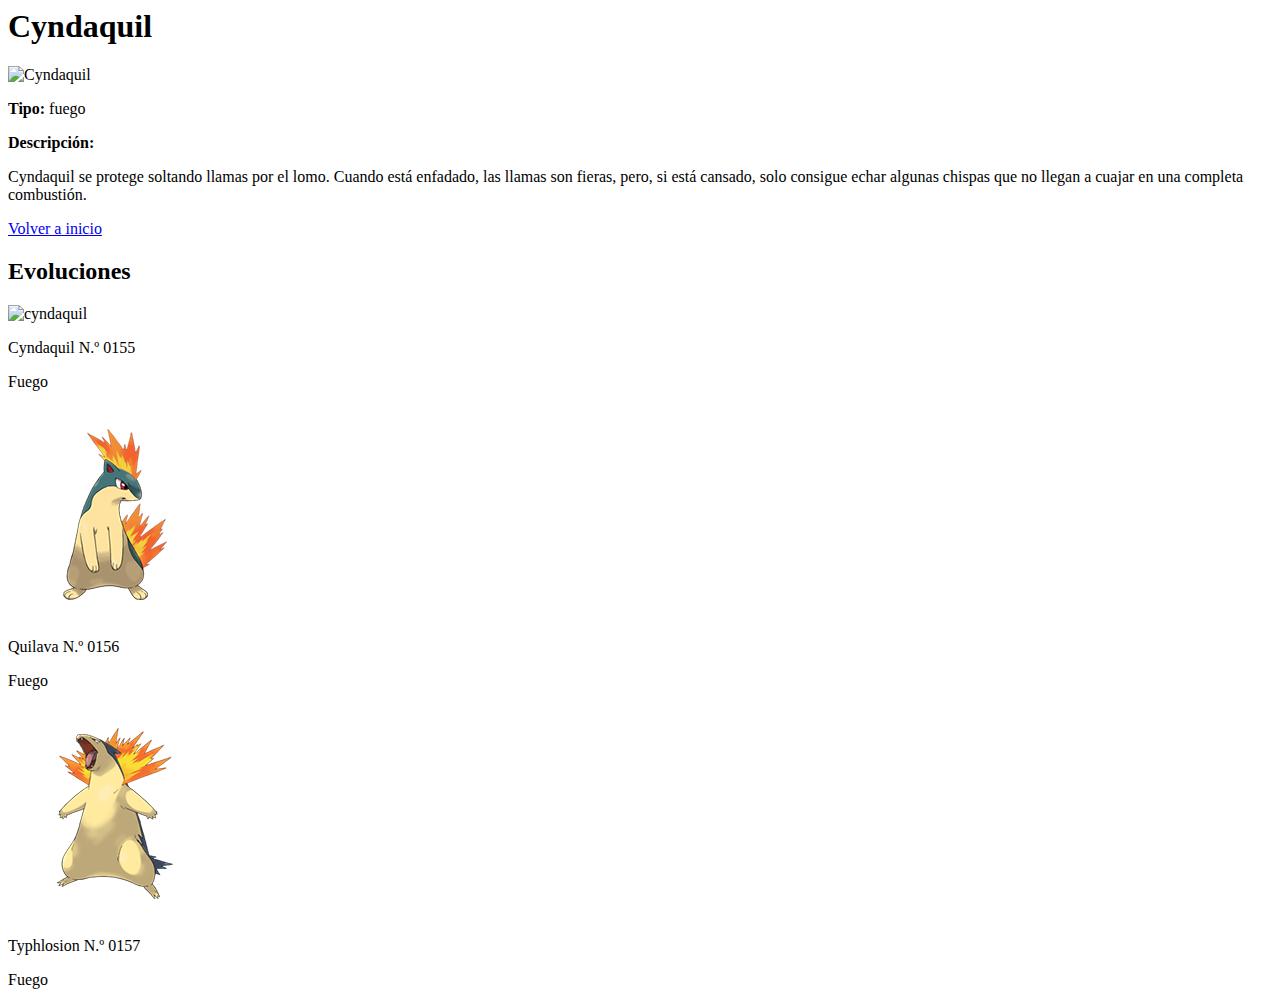
==== cindaquil/index.html @ 27801b13 "evo nombres" ====
<html lang="es">
<head>
    <meta charset="UTF-8">
    <meta name="viewport" content="width=device-width, initial-scale=1.0">
    <title>Cyndaquil</title>
    <link rel="stylesheet" href="css.css">
</head>
<body>
    <div class="container">
        <h1>Cyndaquil</h1>
        <img src="../IMG/cyndaquil.png" alt="Cyndaquil">
        <p><strong>Tipo:</strong> <span class="tipo">fuego</span></p>
        <p><strong>Descripción:</strong></p>
        <p>Cyndaquil se protege soltando llamas por el lomo. Cuando está enfadado, las llamas son fieras, pero, si está cansado, solo consigue echar algunas chispas que no llegan a cuajar en una completa combustión.</p>
        <a href="../index.html" class="boton">Volver a inicio</a>
        <div class="evoluciones">
            <h2>Evoluciones</h2>
            <div class="evolucion">
                <img src="../IMG/cyndaquil.png" alt="cyndaquil">
                <p>Cyndaquil N.º 0155</p>
                <p><span class="tipo">Fuego</span>
            </div>
            <div class="evolucion">
                <img src="../IMG/quilava.png" alt="quilava">
                <p>Quilava N.º 0156</p>
                <p><span class="tipo">Fuego</span>
            <div class="evolucion">
                <img src="../IMG/typhlosion.png" alt="typhlosion">
                <p>Typhlosion N.º 0157</p>
                <p><span class="tipo">Fuego</span> 
            </div>
    </div>
</body>
</html>
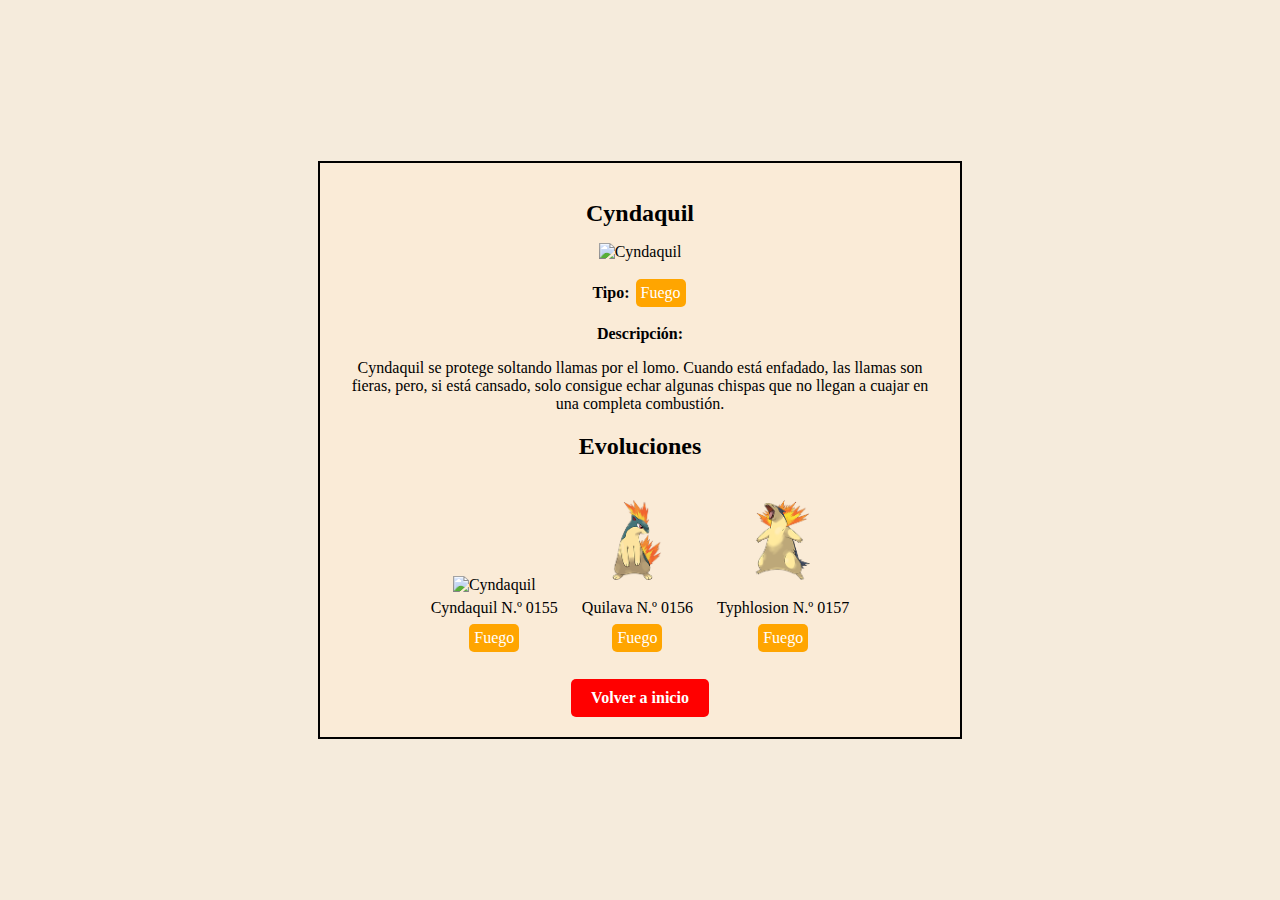
==== commit 4b724574: "estetica" ====
--- a/cindaquil/index.html
+++ b/cindaquil/index.html
@@ -1,3 +1,4 @@
+<!DOCTYPE html>
 <html lang="es">
 <head>
     <meta charset="UTF-8">
@@ -9,26 +10,28 @@
     <div class="container">
         <h1>Cyndaquil</h1>
         <img src="../IMG/cyndaquil.png" alt="Cyndaquil">
-        <p><strong>Tipo:</strong> <span class="tipo">fuego</span></p>
+        <p><strong>Tipo:</strong> <span class="tipo">Fuego</span></p>
         <p><strong>Descripción:</strong></p>
         <p>Cyndaquil se protege soltando llamas por el lomo. Cuando está enfadado, las llamas son fieras, pero, si está cansado, solo consigue echar algunas chispas que no llegan a cuajar en una completa combustión.</p>
-        <a href="../index.html" class="boton">Volver a inicio</a>
         <div class="evoluciones">
             <h2>Evoluciones</h2>
             <div class="evolucion">
-                <img src="../IMG/cyndaquil.png" alt="cyndaquil">
+                <img src="../IMG/cyndaquil.png" alt="Cyndaquil">
                 <p>Cyndaquil N.º 0155</p>
-                <p><span class="tipo">Fuego</span>
+                <p><span class="tipo">Fuego</span></p>
             </div>
             <div class="evolucion">
-                <img src="../IMG/quilava.png" alt="quilava">
+                <img src="../IMG/quilava.png" alt="Quilava">
                 <p>Quilava N.º 0156</p>
-                <p><span class="tipo">Fuego</span>
+                <p><span class="tipo">Fuego</span></p>
+            </div>
             <div class="evolucion">
-                <img src="../IMG/typhlosion.png" alt="typhlosion">
+                <img src="../IMG/typhlosion.png" alt="Typhlosion">
                 <p>Typhlosion N.º 0157</p>
-                <p><span class="tipo">Fuego</span> 
+                <p><span class="tipo">Fuego</span></p>
             </div>
+        </div>
+        <a href="../index.html" class="boton">Volver a inicio</a>
     </div>
 </body>
-</html>+</html>
--- a/cindaquil/css.css
+++ b/cindaquil/css.css
@@ -0,0 +1,55 @@
+body {
+    font-family: 'Press Start 2P', cursive;
+    background-color: #f5ebdc;
+    text-align: center;
+    margin: 0;
+    padding: 0;
+    display: flex;
+    justify-content: center;
+    align-items: center;
+    height: 100vh;
+}
+.container {
+    background: #faebd7;
+    padding: 20px;
+    border: 2px solid black;
+    max-width: 600px; /* Misma anchura que la página de Gengar */
+}
+h1 {
+    font-size: 24px;
+}
+img {
+    width: 200px;
+}
+.tipo {
+    background: orange;
+    padding: 5px;
+    border-radius: 5px;
+    color: white;
+    display: inline-block;
+    margin: 2px;
+}
+.boton {
+    display: inline-block;
+    margin-top: 10px;
+    padding: 10px 20px;
+    background: red;
+    color: white;
+    text-decoration: none;
+    font-weight: bold;
+    border-radius: 5px;
+}
+.evoluciones {
+    margin-top: 20px;
+}
+.evolucion {
+    display: inline-block;
+    margin: 10px;
+}
+.evolucion img {
+    width: 100px;
+}
+.evolucion p {
+    margin: 5px 0;
+}
+
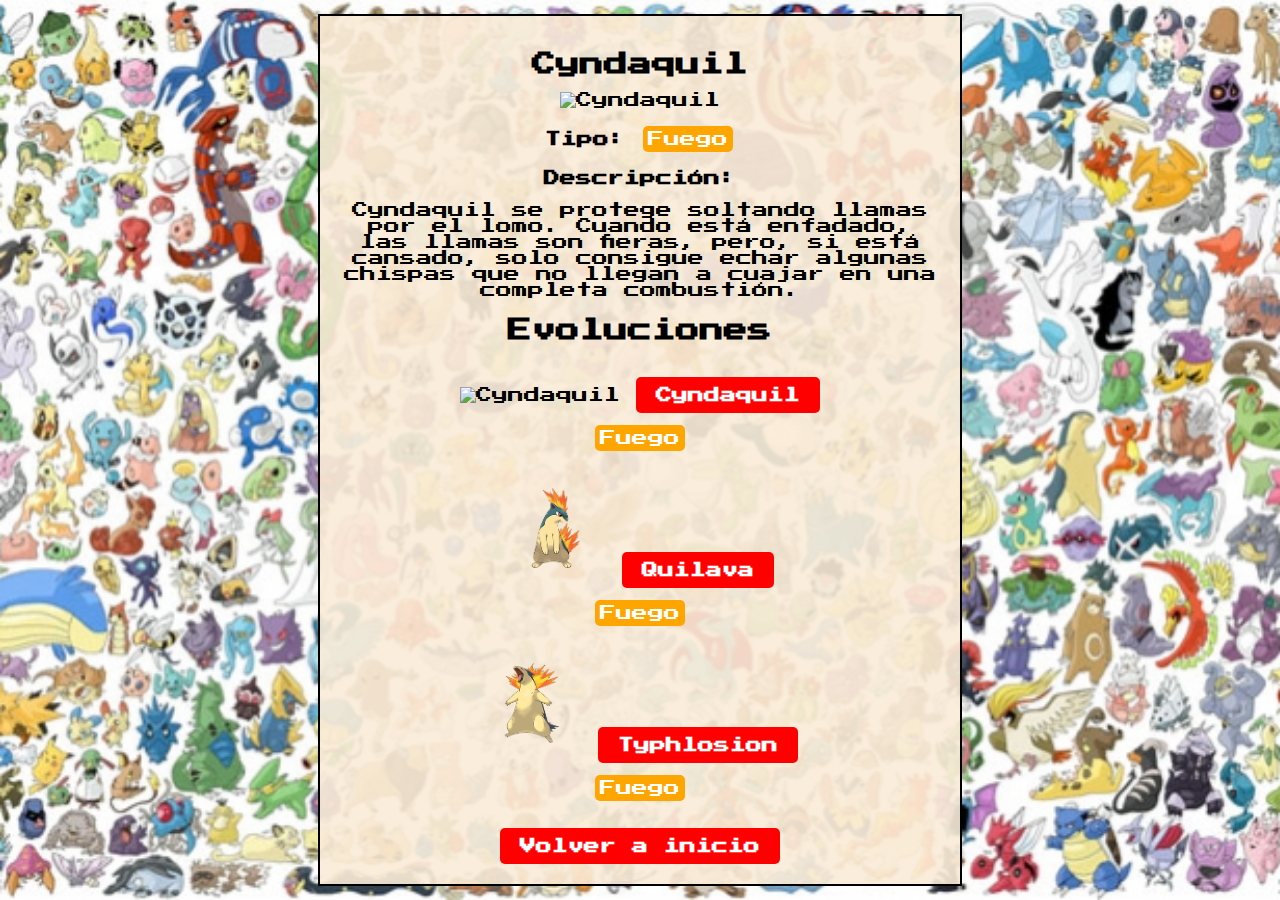
==== commit 4e92281b: "textos links" ====
--- a/cindaquil/index.html
+++ b/cindaquil/index.html
@@ -5,6 +5,7 @@
     <meta name="viewport" content="width=device-width, initial-scale=1.0">
     <title>Cyndaquil</title>
     <link rel="stylesheet" href="css.css">
+    <link href="https://fonts.googleapis.com/css2?family=Press+Start+2P&display=swap" rel="stylesheet">
 </head>
 <body>
     <div class="container">
@@ -17,17 +18,17 @@
             <h2>Evoluciones</h2>
             <div class="evolucion">
                 <img src="../IMG/cyndaquil.png" alt="Cyndaquil">
-                <p>Cyndaquil N.º 0155</p>
+                <p href="/cindaquil/index.html" class="boton">Cyndaquil</p>
                 <p><span class="tipo">Fuego</span></p>
             </div>
             <div class="evolucion">
                 <img src="../IMG/quilava.png" alt="Quilava">
-                <p>Quilava N.º 0156</p>
+                <p href="../quilava/index.html" class="boton">Quilava</p>
                 <p><span class="tipo">Fuego</span></p>
             </div>
             <div class="evolucion">
                 <img src="../IMG/typhlosion.png" alt="Typhlosion">
-                <p>Typhlosion N.º 0157</p>
+                <p href="../thyphlosion/index.html" class="boton">Typhlosion</p>
                 <p><span class="tipo">Fuego</span></p>
             </div>
         </div>
--- a/cindaquil/css.css
+++ b/cindaquil/css.css
@@ -1,6 +1,7 @@
 body {
     font-family: 'Press Start 2P', cursive;
-    background-color: #f5ebdc;
+    background: url('../IMG/fono\ personajes.jpg') no-repeat center center fixed; /* Fondo para la página de Cyndaquil */
+    background-size: cover;
     text-align: center;
     margin: 0;
     padding: 0;
@@ -10,7 +11,7 @@
     height: 100vh;
 }
 .container {
-    background: #faebd7;
+    background: rgba(250, 235, 215, 0.9); /* Fondo semitransparente para el contenedor */
     padding: 20px;
     border: 2px solid black;
     max-width: 600px; /* Misma anchura que la página de Gengar */
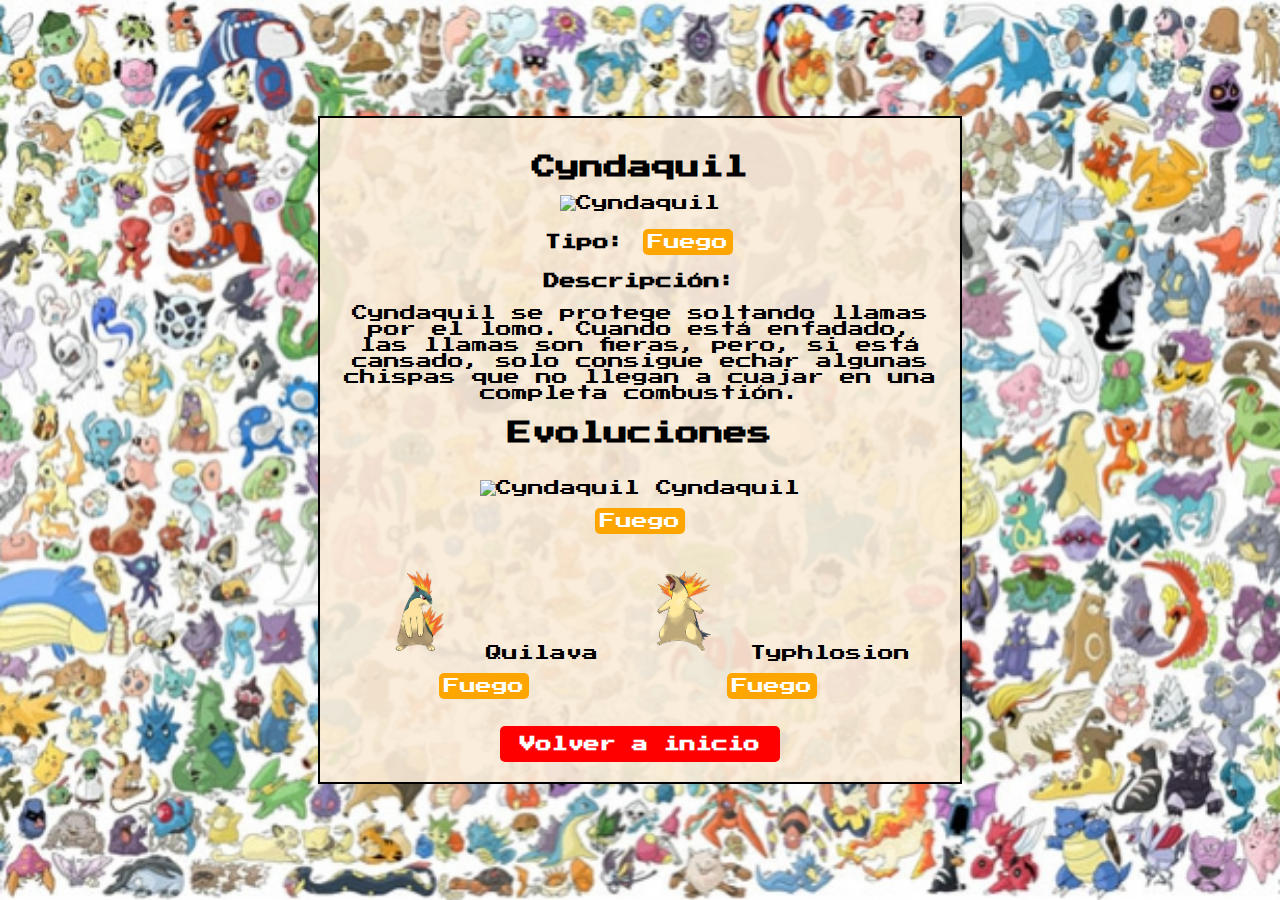
==== commit 28633eb9: "clases" ====
--- a/cindaquil/index.html
+++ b/cindaquil/index.html
@@ -18,17 +18,17 @@
             <h2>Evoluciones</h2>
             <div class="evolucion">
                 <img src="../IMG/cyndaquil.png" alt="Cyndaquil">
-                <p href="/cindaquil/index.html" class="boton">Cyndaquil</p>
+                <p href="/cindaquil/index.html" class="evolucion">Cyndaquil</p>
                 <p><span class="tipo">Fuego</span></p>
             </div>
             <div class="evolucion">
                 <img src="../IMG/quilava.png" alt="Quilava">
-                <p href="../quilava/index.html" class="boton">Quilava</p>
+                <p href="../quilava/index.html" class="evolucion">Quilava</p>
                 <p><span class="tipo">Fuego</span></p>
             </div>
             <div class="evolucion">
                 <img src="../IMG/typhlosion.png" alt="Typhlosion">
-                <p href="../thyphlosion/index.html" class="boton">Typhlosion</p>
+                <p href="../thyphlosion/index.html" class="evolucion">Typhlosion</p>
                 <p><span class="tipo">Fuego</span></p>
             </div>
         </div>
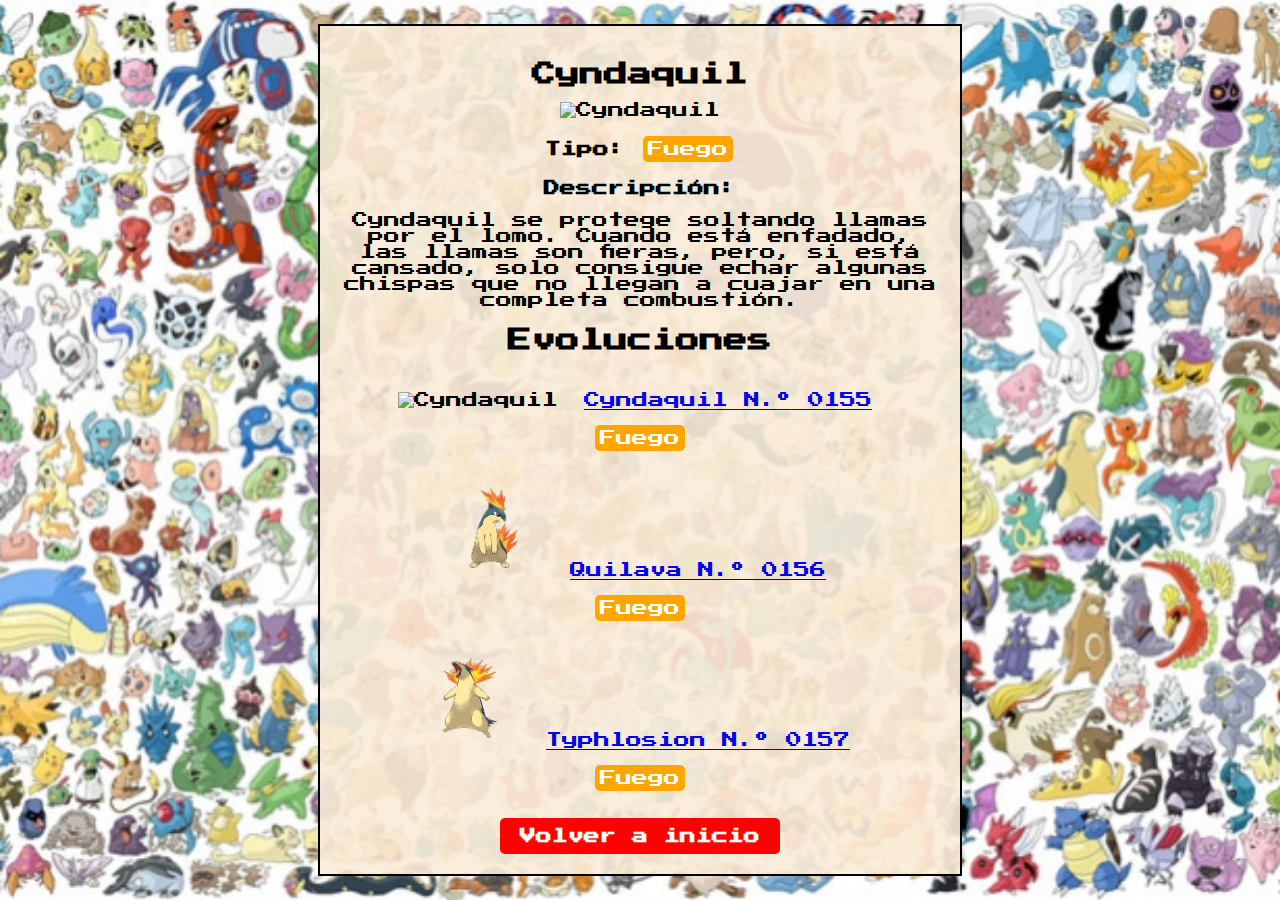
==== commit b875b4fe: "nombres" ====
--- a/cindaquil/index.html
+++ b/cindaquil/index.html
@@ -18,17 +18,17 @@
             <h2>Evoluciones</h2>
             <div class="evolucion">
                 <img src="../IMG/cyndaquil.png" alt="Cyndaquil">
-                <p href="/cindaquil/index.html" class="evolucion">Cyndaquil</p>
+                <a href="/cindaquil/index.html" class="evolucion">Cyndaquil N.º 0155</a>
                 <p><span class="tipo">Fuego</span></p>
             </div>
             <div class="evolucion">
                 <img src="../IMG/quilava.png" alt="Quilava">
-                <p href="../quilava/index.html" class="evolucion">Quilava</p>
+                <a href="../quilava/index.html" class="evolucion">Quilava N.º 0156</a>
                 <p><span class="tipo">Fuego</span></p>
             </div>
             <div class="evolucion">
                 <img src="../IMG/typhlosion.png" alt="Typhlosion">
-                <p href="../thyphlosion/index.html" class="evolucion">Typhlosion</p>
+                <a href="../thyphlosion/index.html" class="evolucion">Typhlosion N.º 0157</a>
                 <p><span class="tipo">Fuego</span></p>
             </div>
         </div>
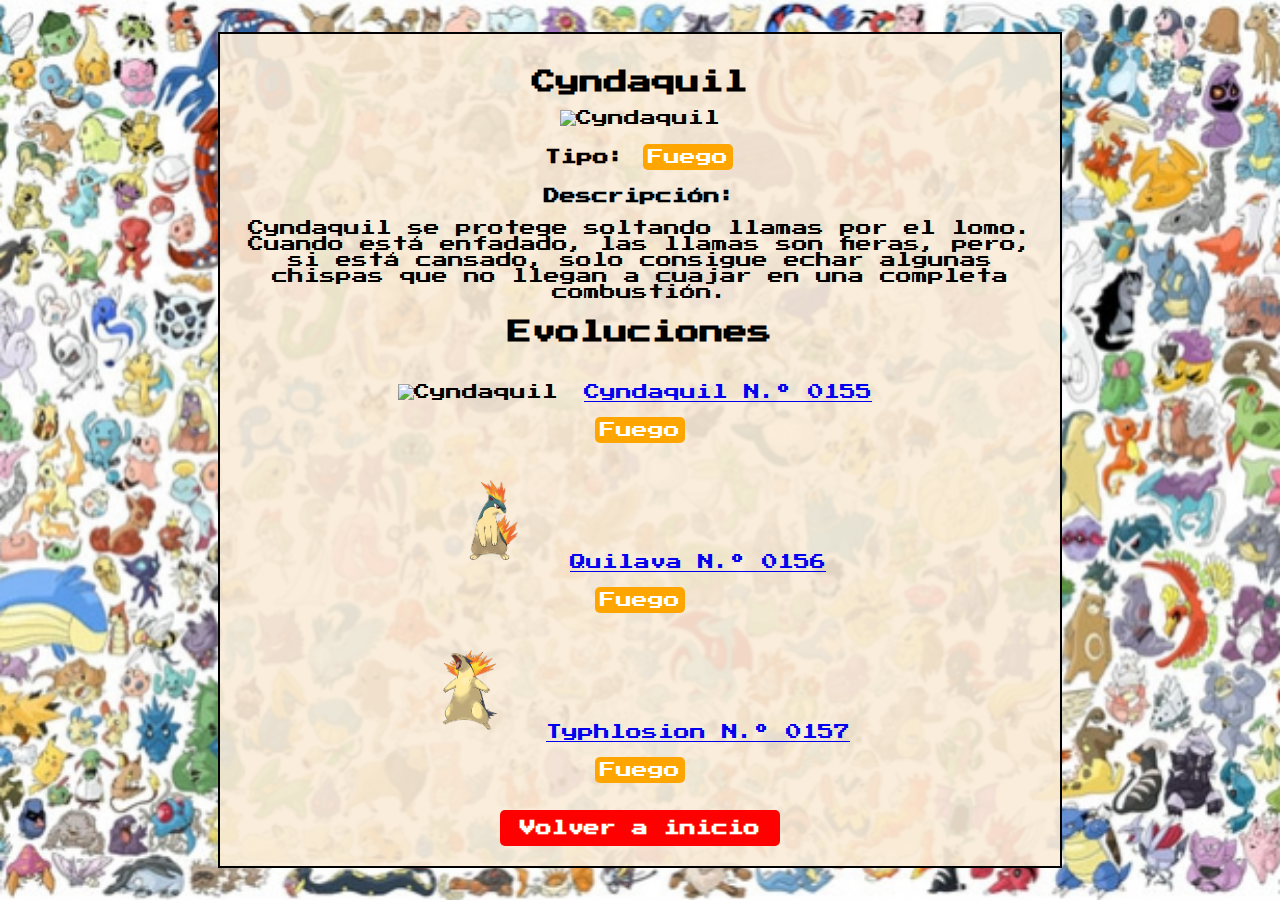
==== commit e2d88150: "logos en todas las paginas" ====
--- a/cindaquil/index.html
+++ b/cindaquil/index.html
@@ -3,8 +3,9 @@
 <head>
     <meta charset="UTF-8">
     <meta name="viewport" content="width=device-width, initial-scale=1.0">
+    <link rel="icon" href="../IMG/pokeball.png" type="image/png">
     <title>Cyndaquil</title>
-    <link rel="stylesheet" href="css.css">
+    <link rel="stylesheet" href="../css pokemons/css.css">
     <link href="https://fonts.googleapis.com/css2?family=Press+Start+2P&display=swap" rel="stylesheet">
 </head>
 <body>
@@ -18,7 +19,7 @@
             <h2>Evoluciones</h2>
             <div class="evolucion">
                 <img src="../IMG/cyndaquil.png" alt="Cyndaquil">
-                <a href="/cindaquil/index.html" class="evolucion">Cyndaquil N.º 0155</a>
+                <a href="index.html" class="evolucion">Cyndaquil N.º 0155</a>
                 <p><span class="tipo">Fuego</span></p>
             </div>
             <div class="evolucion">
--- a/css pokemons/css.css
+++ b/css pokemons/css.css
@@ -0,0 +1,89 @@
+body {
+    font-family: 'Press Start 2P', cursive;
+    background: url('../IMG/fono\ personajes.jpg') no-repeat center center fixed; /* Fondo para la página de Cyndaquil */
+    background-size: cover;
+    text-align: center;
+    margin: 0;
+    padding: 0;
+    display: flex;
+    justify-content: center;
+    align-items: center;
+    height: 100vh;
+}
+.container {
+    background: rgba(250, 235, 215, 0.9); /* Fondo semitransparente para el contenedor */
+    padding: 20px;
+    border: 2px solid black;
+    max-width: 800px; /* Reducir el ancho máximo */
+    height: auto; /* Ajustar la altura automáticamente */
+    overflow-y: auto; /* Añadir scroll si el contenido es mayor que el contenedor */
+}
+h1 {
+    font-size: 24px;
+}
+img {
+    width: 200px;
+}
+.tipo {
+    background: orange;
+    padding: 5px;
+    border-radius: 5px;
+    color: white;
+    display: inline-block;
+    margin: 2px;
+}
+.tipoG {
+    background: rgb(166, 0, 255);
+    padding: 5px;
+    border-radius: 5px;
+    color: white;
+    display: inline-block;
+    margin: 2px;
+}
+.tipoV {
+    background: rgb(255, 6, 189); /* Fondo verde para diferenciar */
+    padding: 5px;
+    border-radius: 5px;
+    color: white;
+    display: inline-block;
+    margin: 2px;
+}
+.tipoD {
+    background: rgb(0, 98, 255);
+    padding: 5px;
+    border-radius: 5px;
+    color: white;
+    display: inline-block;
+    margin: 2px;
+}
+.tipoP {
+    background: rgb(255, 0, 179);
+    padding: 5px;
+    border-radius: 5px;
+    color: white;
+    display: inline-block;
+    margin: 2px;
+}
+.boton {
+    display: inline-block;
+    margin-top: 10px;
+    padding: 10px 20px;
+    background: red;
+    color: white;
+    text-decoration: none;
+    font-weight: bold;
+    border-radius: 5px;
+}
+.evoluciones {
+    margin-top: 20px;
+}
+.evolucion {
+    display: inline-block;
+    margin: 10px;
+}
+.evolucion img {
+    width: 100px;
+}
+.evolucion p {
+    margin: 5px 0;
+}
